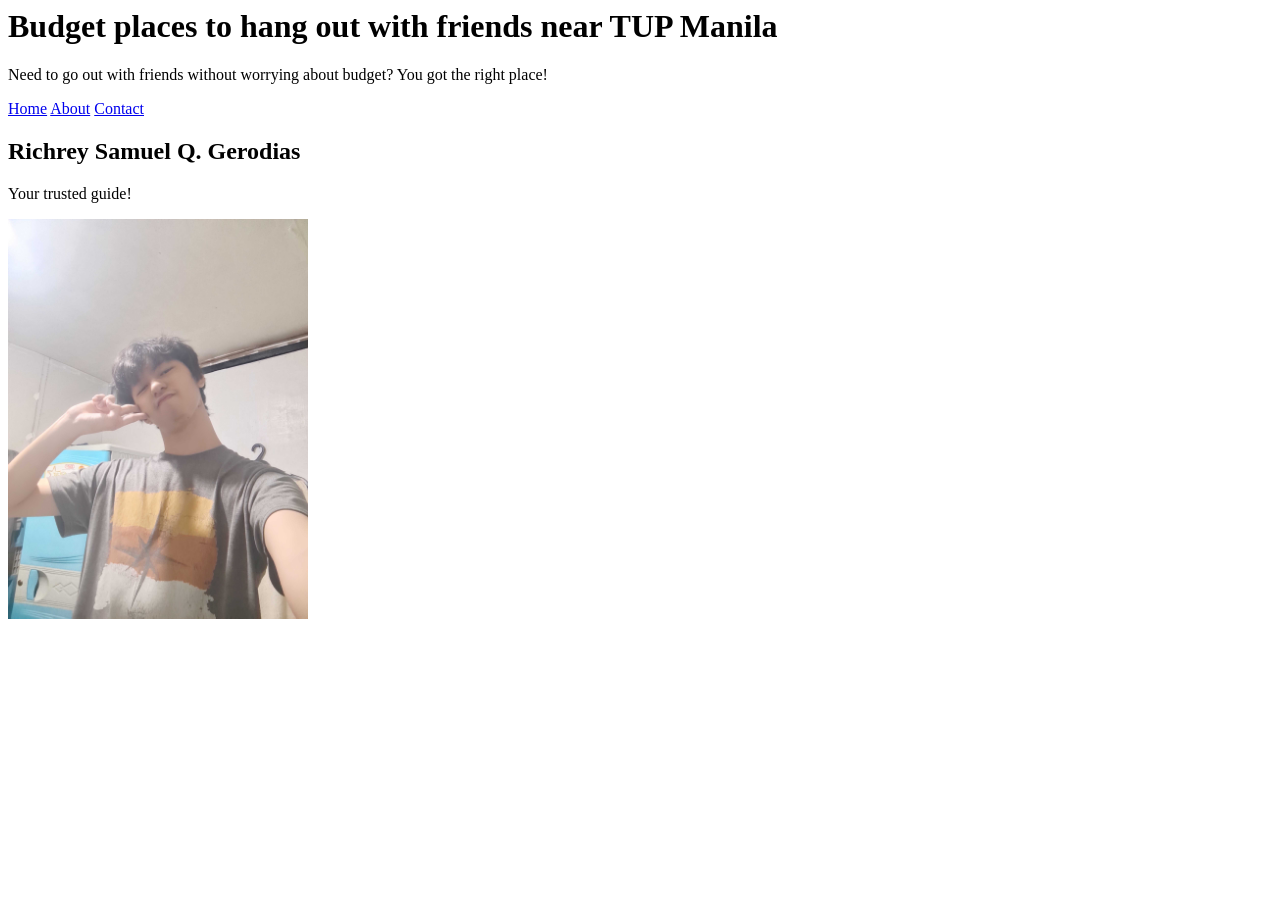
==== about.html @ 1ac67478 "Added about and contact, as well as content" ====
<html>
    <body>
        <header>
            <h1>Budget places to hang out with friends near TUP Manila</h1>
            <p>Need to go out with friends without worrying about budget? You got the right place!</p>
             <nav>
                <a href="index.html">Home</a>
                <a href="about.html">About</a>
                <a href="contact.html">Contact</a>
            </nav> 
        <section>
            <h2>Richrey Samuel Q. Gerodias</h2>
            <p>Your trusted guide!</p>
            <img src="me.jpg" width="300" alt="Your trusted guide!">
        </section>
        </header>
</html>
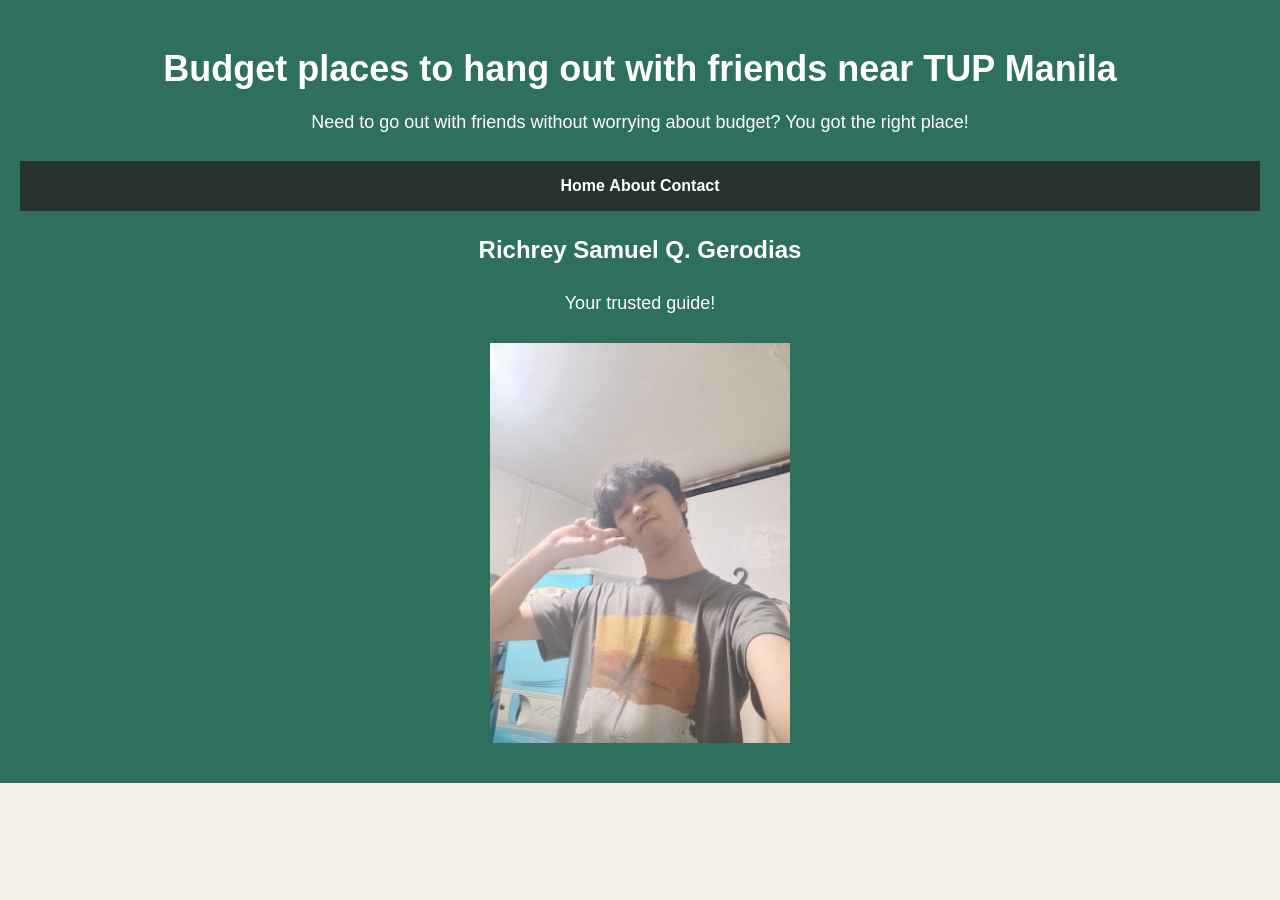
==== commit dc68c3fb: "Created Stylesheet, updated places" ====
--- a/about.html
+++ b/about.html
@@ -1,5 +1,8 @@
 <html>
     <body>
+    <head>
+    <link rel="stylesheet" href="style.css">
+    </head>
         <header>
             <h1>Budget places to hang out with friends near TUP Manila</h1>
             <p>Need to go out with friends without worrying about budget? You got the right place!</p>
--- a/style.css
+++ b/style.css
@@ -0,0 +1,276 @@
+/* =========================
+   1. VARIABLES
+========================= */
+
+:root {
+    --brand: #2f6f5e;
+    --dark-ink: #26332f;
+    --muted-grey: #555555;
+    --light-background: #f3f0e8;
+}
+
+
+/* =========================
+   2. BASE STYLES
+========================= */
+
+* {
+    box-sizing: border-box;
+}
+
+body {
+    font-family: Arial, sans-serif;
+    line-height: 1.6;
+    color: var(--dark-ink);
+    background-color: var(--light-background);
+    margin: 0;
+}
+
+
+/* =========================
+   3. LAYOUT REGIONS
+========================= */
+
+header {
+    background-color: var(--brand);
+    color: white;
+    text-align: center;
+    padding: 40px 20px;
+}
+
+header h1 {
+    margin: 0;
+    font-size: 36px;
+}
+
+header p {
+    font-size: 18px;
+    margin: 10px auto 25px;
+    max-width: 700px;
+}
+
+
+/* Navigation */
+
+nav {
+    background-color: var(--dark-ink);
+    padding: 12px;
+}
+
+nav ul {
+    list-style: none;
+    padding: 0;
+    margin: 0;
+    text-align: center;
+}
+
+nav li {
+    display: inline-block;
+    margin: 0 15px;
+}
+
+nav a {
+    color: white;
+    text-decoration: none;
+    font-weight: bold;
+}
+
+nav a:hover {
+    color: var(--brand);
+}
+
+
+/* Main content */
+
+main {
+    max-width: 1100px;
+    margin: 0 auto;
+    padding: 40px 20px;
+    display: flex;
+    flex-wrap: wrap;
+    justify-content: center;
+    gap: 25px;
+}
+
+
+/* Footer */
+
+footer {
+    background-color: var(--dark-ink);
+    color: white;
+    text-align: center;
+    padding: 25px;
+}
+
+
+/* =========================
+   4. PLACE ENTRY CARDS
+========================= */
+
+.place-card {
+    background-color: white;
+    width: 320px;
+    padding: 24px;
+    border-radius: 12px;
+    border-top: 6px solid var(--brand);
+    box-shadow: 0 3px 10px rgba(38, 51, 47, 0.12);
+}
+
+.place-card h3 {
+    font-size: 23px;
+    color: var(--brand);
+    margin-top: 0;
+}
+
+.place-card p {
+    color: var(--muted-grey);
+}
+
+.place-card img {
+    max-width: 100%;
+    height: auto;
+    display: block;
+    margin: 15px auto;
+    border-radius: 8px;
+}
+
+.place-card a {
+    color: var(--brand);
+    font-weight: bold;
+    text-decoration: none;
+}
+
+.place-card a:hover {
+    text-decoration: underline;
+}
+/* =========================
+   1. VARIABLES
+========================= */
+
+:root {
+    --brand: #2f6f5e;
+    --dark-ink: #26332f;
+    --muted-grey: #555555;
+    --light-background: #f3f0e8;
+}
+
+
+/* =========================
+   2. BASE STYLES
+========================= */
+
+* {
+    box-sizing: border-box;
+}
+
+body {
+    font-family: Arial, sans-serif;
+    line-height: 1.6;
+    color: var(--dark-ink);
+    background-color: var(--light-background);
+    margin: 0;
+}
+
+
+/* =========================
+   3. PLACE DETAILS
+========================= */
+
+table {
+    width: 90%;
+    max-width: 800px;
+    margin: 40px auto;
+    background-color: white;
+    border-radius: 12px;
+    padding: 25px;
+}
+
+th,
+td {
+    padding: 15px;
+}
+
+th h1 {
+    color: var(--brand);
+    font-size: 32px;
+}
+
+th p {
+    color: var(--muted-grey);
+    font-size: 18px;
+}
+
+table img {
+    max-width: 100%;
+    height: auto;
+    border-radius: 8px;
+}
+
+
+/* =========================
+   4. SUGGEST A PLACE FORM
+========================= */
+
+form {
+    max-width: 700px;
+    margin: 30px auto 50px;
+    background-color: white;
+    padding: 25px;
+    border-radius: 12px;
+}
+
+form h2 {
+    color: var(--brand);
+}
+
+fieldset {
+    padding: 20px;
+    border: 1px solid var(--muted-grey);
+    border-radius: 8px;
+    margin: 20px 0;
+}
+
+legend {
+    color: var(--brand);
+    font-weight: bold;
+    padding: 0 8px;
+}
+
+input {
+    padding: 10px;
+    border: 1px solid var(--muted-grey);
+    border-radius: 4px;
+    font-family: inherit;
+}
+
+input[type="text"],
+input[type="email"] {
+    width: 100%;
+    margin-top: 5px;
+    margin-bottom: 15px;
+}
+
+input:focus {
+    outline: 3px solid var(--brand);
+    outline-offset: 2px;
+}
+
+
+/* =========================
+   5. FORM BUTTON
+========================= */
+
+button {
+    background-color: var(--brand);
+    color: white;
+    padding: 12px 20px;
+    border: none;
+    border-radius: 4px;
+    cursor: pointer;
+    font-size: 16px;
+    margin-top: 20px;
+}
+
+button:hover {
+    background-color: var(--dark-ink);
+}
